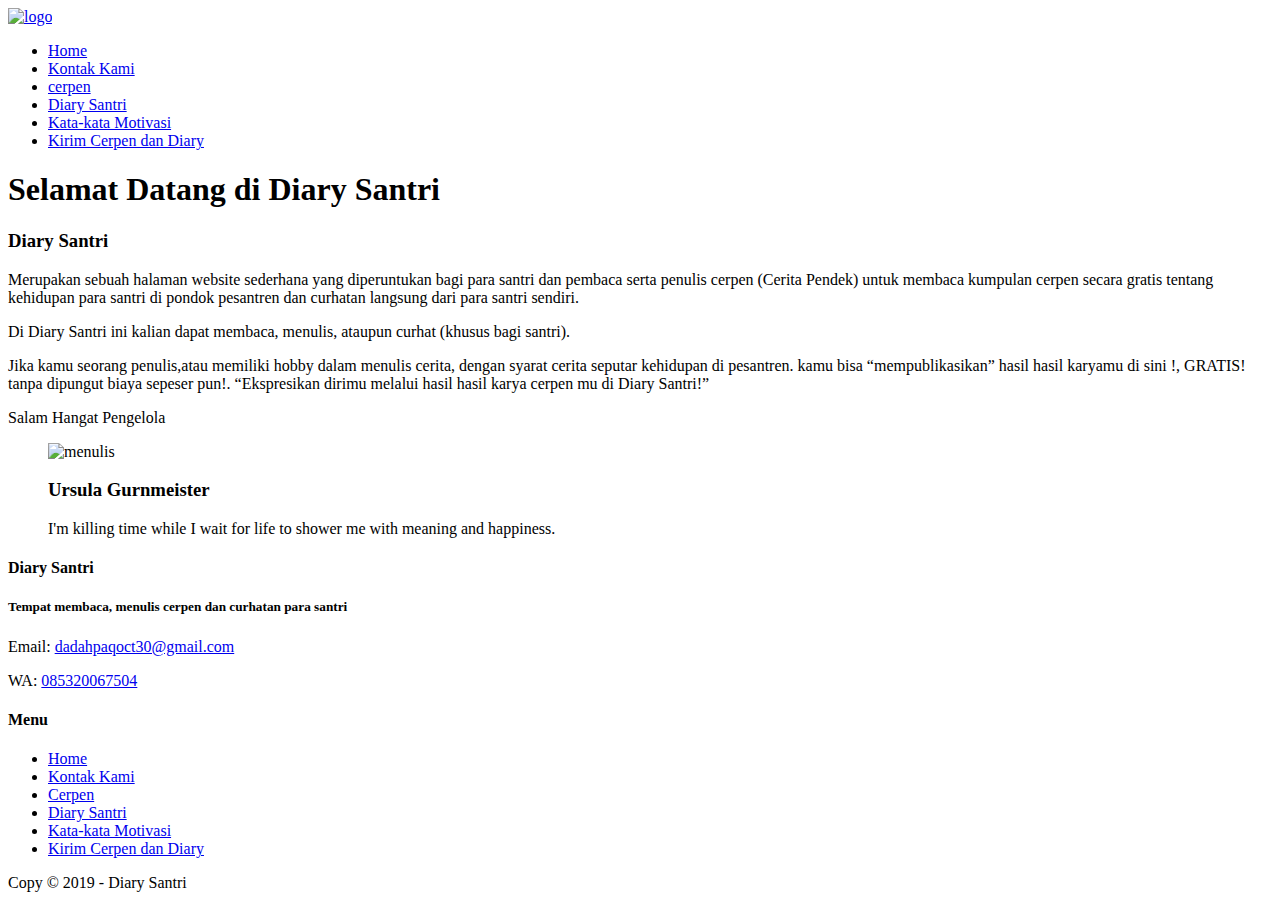
==== index.html @ 9d4bdce6 "Add files via upload" ====
<!DOCTYPE html>
<html lang="en">
    <head>
        <meta charset="UTF-8">
        <meta name="viewport" content="width=device-width, initial-scale=1.0">
        <meta http-equiv="X-UA-Compatible" content="ie=edge">
        
        <!--Start Title-->
        <title>Cerpen Kehidupan Pesantren - Cerita Santri - Diary Santri
        </title>
        <!--End Title-->
        
        <!--Start Favicon-->
        <link rel="icon" href="favicon.ico">
        <!--End Favicon-->

        <!--Start Description-->
        <meta name="description" content="Cerita Pendek yang di angkat dari kehidupan santri di pondok pesantren. Curhatan santri. Kirim cerpen dan diary.">
        <!--End Description-->

        <!--Start CSS-->
        <link rel="stylesheet" href="styles/style.css">
        <!--End CSS-->

        <!--Start js-->
        <link rel="stylesheet" href="js/javascript.js">
        <!--End js-->
    </head>
    <body>
        <!--Start Logo-->
        <div class="container logo">
            <a href="index.html" title="logo">
            <img src="images/logo.jpg" alt="logo" width="300">
            </a>
        </div>
        <!--End Logo-->
            
        <!--Start Menu Primer-->
        <div class="container menu-primer">
            <ul>
                <li>
                    <a href="index.html" title="home" class="active">Home
                    </a>
                </li>
                <li>
                    <a href="kontak.html" title="kontak">Kontak Kami
                    </a>
                </li>
                <li>
                    <a href="cerpen.html" title="cerpen">cerpen
                    </a>
                </li>
                <li>
                    <a href="diary.html" title="Diary">Diary Santri
                    </a>
                </li>
                <li>
                    <a href="kata.html" title="Kata">Kata-kata Motivasi
                    </a>
                </li>
                <li>
                    <a href="kirim.html" title="Kirim">Kirim Cerpen dan Diary
                    </a>
                </li>
            </ul>
        </div>
        <!--End Menu Primer-->

        <!--Start Jumbotron-->
        <div class="jumbotron h1">
            <h1>Selamat Datang di Diary Santri</h1>
        </div>  

        <div class="container bg-violet">
            <h3>Diary Santri</h3>      
            <p>Merupakan sebuah halaman website sederhana yang diperuntukan bagi para santri dan pembaca serta penulis cerpen (Cerita Pendek) untuk membaca kumpulan cerpen secara gratis tentang kehidupan para santri di pondok pesantren dan curhatan langsung dari para santri sendiri.
            </p>
            <p>Di Diary Santri ini kalian dapat membaca, menulis, ataupun curhat (khusus bagi santri).
            </p>
            <p>Jika kamu seorang penulis,atau memiliki hobby dalam menulis cerita, dengan syarat cerita seputar kehidupan di pesantren. kamu bisa “mempublikasikan” hasil hasil karyamu di sini !, GRATIS! tanpa dipungut biaya sepeser pun!. “Ekspresikan dirimu melalui hasil hasil karya cerpen mu di Diary Santri!”
            </p> 
            <p>Salam Hangat Pengelola
            </p>
        </div>
        <!--End Jumbotron-->

        <!-- Start Effect -->
        <figure class="snip1467"><img src="images/menulis.jpg" alt="menulis" width="300">
        </a>
                <figcaption>
                  <h3>Ursula Gurnmeister</h3>
                  <p>I'm killing time while I wait for life to shower me with meaning and happiness.</p>
                </figcaption><i class="ion-plus-round"></i>
                <a href="#"></a>
        </figure>
        <!-- End Effect -->

        <!--Start Menu Sekunder-->
        <div class="container-full menu sekunder">
            <div class="menu-sekunder-one">
                <h4>Diary Santri</h4>
                <h5>Tempat membaca, menulis cerpen dan curhatan para santri</h5>
                <p>Email: <a href="mailto:dadahpaqoct30@gmail.com"title="dadahpaqoct30@gmail.com">dadahpaqoct30@gmail.com</a></p>
                <p>WA: <a href="tel:085320067504"title="085320067504">085320067504
                        </a></p>
            </div>
            <div class="menu-sekunder-two">
                <h4>Menu</h4>
                <ul>
                    <li>
                        <a href="index.html" title="home">Home
                        </a>
                    </li>
                    <li>
                        <a href="kontak.html" title="kontak">Kontak Kami
                        </a>
                    </li>
                    <li>
                        <a href="cerpen.html" title="cerpen">Cerpen
                        </a>
                    </li>
                    <li>
                        <a href="diary.html" title="Diary">Diary Santri
                        </a>
                    </li>
                    <li>
                        <a href="kata.html" title="Kata">Kata-kata Motivasi
                        </a>
                    </li>
                    <li>
                        <a href="kirim.html" title="Kirim">Kirim Cerpen dan Diary
                        </a>
                    </li>
                </ul>
            </div>                  
        </div>
        <!--End Menu Sekunder-->

        <!--Start Copyright-->
        <div class="copyright">
            <p>Copy &copy; 2019 - Diary Santri</p>
        </div>
        <!--End Copyright-->
    </body>
</html>
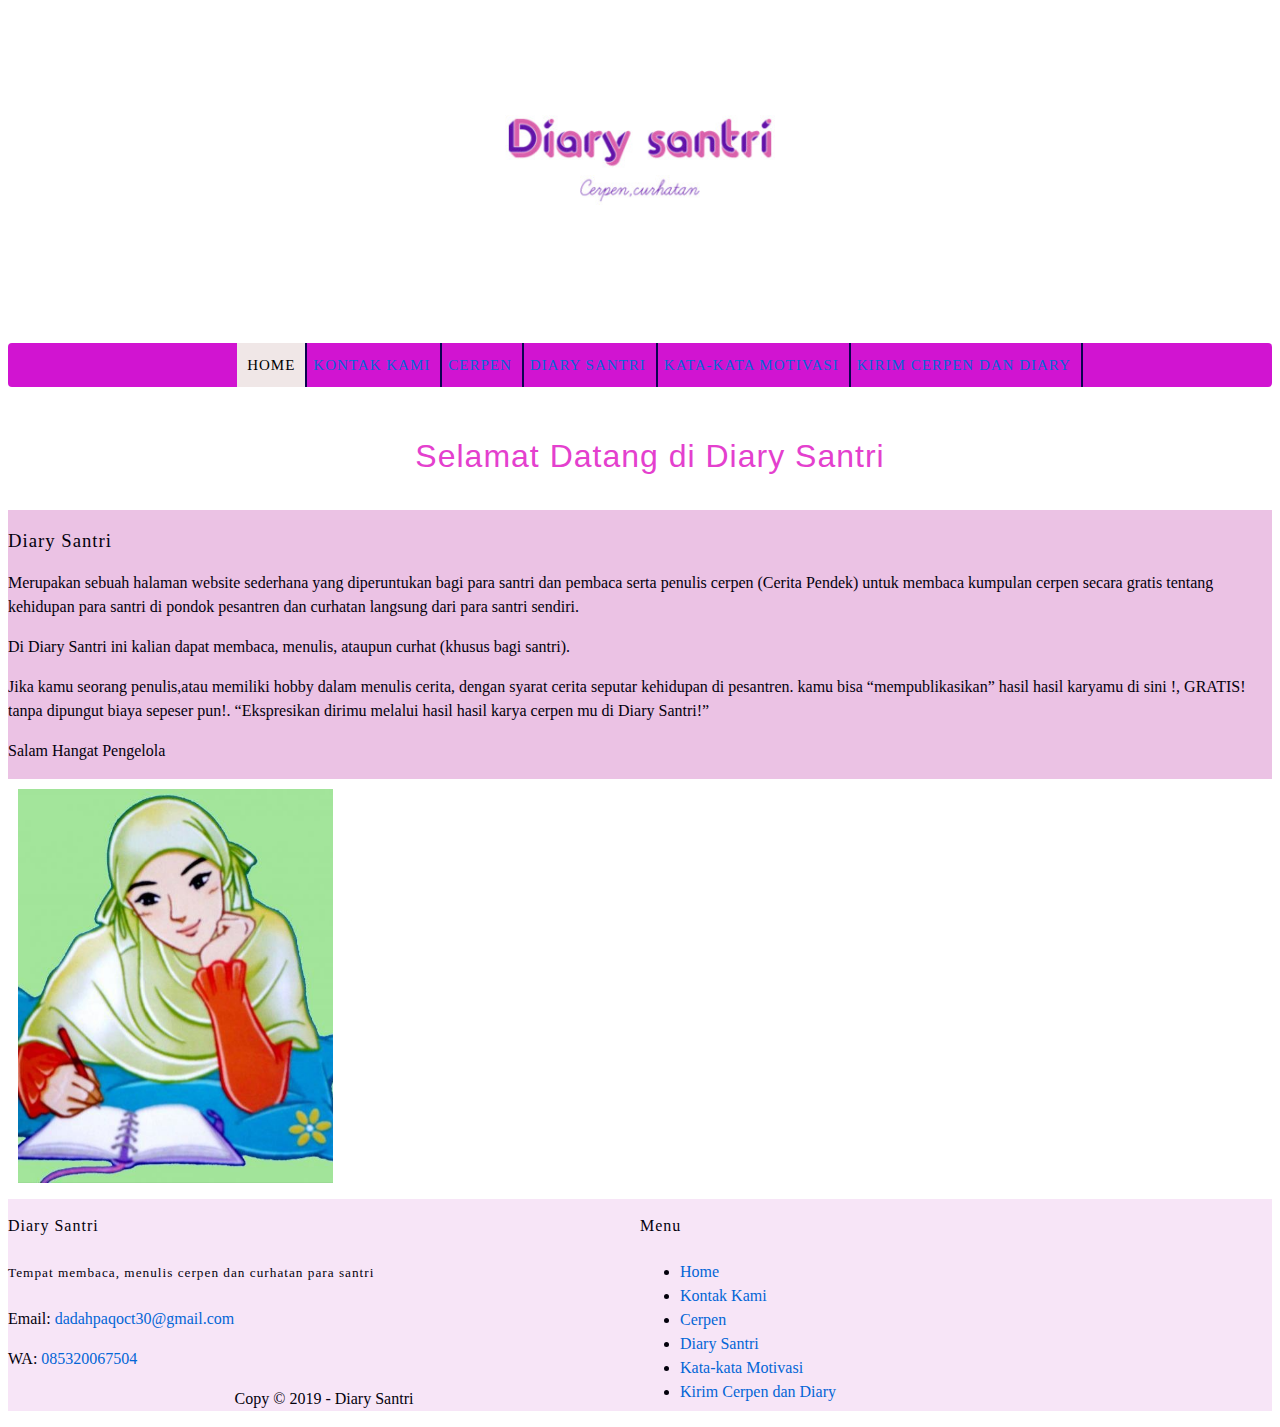
==== commit cebc6526: "Add files via upload" ====
--- a/index.html
+++ b/index.html
@@ -70,7 +70,6 @@
         <div class="jumbotron h1">
             <h1>Selamat Datang di Diary Santri</h1>
         </div>  
-
         <div class="container bg-violet">
             <h3>Diary Santri</h3>      
             <p>Merupakan sebuah halaman website sederhana yang diperuntukan bagi para santri dan pembaca serta penulis cerpen (Cerita Pendek) untuk membaca kumpulan cerpen secara gratis tentang kehidupan para santri di pondok pesantren dan curhatan langsung dari para santri sendiri.
@@ -85,13 +84,10 @@
         <!--End Jumbotron-->
 
         <!-- Start Effect -->
-        <figure class="snip1467"><img src="images/menulis.jpg" alt="menulis" width="300">
-        </a>
-                <figcaption>
-                  <h3>Ursula Gurnmeister</h3>
-                  <p>I'm killing time while I wait for life to shower me with meaning and happiness.</p>
-                </figcaption><i class="ion-plus-round"></i>
-                <a href="#"></a>
+        <figure class="snip1467"><img src="images/menulis.jpg" alt="menulis" width="300"></a>
+            <figcaption><p>Tulislah cerpenmu, curhatanmu di sini !</p>
+            </figcaption><i class="ion-plus-round"></i>
+            <a href="#"></a>
         </figure>
         <!-- End Effect -->
 
--- a/styles/style.css
+++ b/styles/style.css
@@ -0,0 +1,331 @@
+/* Start Body */
+body{
+    color: #03000c;
+    font-family: Helvetica, sans-serif sans-serif;
+    font-size: 16px;
+    line-height: 1.5em;
+    margin: 5;
+    padding: 10; 
+}
+@media only screen and (max-width:600px){
+    body {
+        font-size: 13px;
+    }
+
+    .menu-primer li {
+        border-right: 2px solid rgb(11, 3, 80);
+        width: 100%;
+    }
+}
+@import url(https://fonts.googleapis.com/css?family=Lato:400,700);
+@import url(https://code.ionicframework.com/ionicons/2.0.1/css/ionicons.min.css);
+
+/* End Body */
+
+/* Start Debug */
+.bg-blueviolet {
+    background-color: rgb(177, 107, 241);
+}
+
+.bg-blue {
+    background-color: rgb(74, 74, 248);
+}
+.bg-violet {
+    background-color:  #ebc2e4;
+}
+/* End Debug */
+
+/* Start Container */
+.container {
+    margin: 10px auto;
+    overflow: auto;
+    width: 100%;
+}
+/* End Container */
+
+/* Start Logo */
+.logo {
+    text-align: center;
+}
+/* End Logo */
+
+/* Start Menu Primer */
+.menu-primer ul {
+    text-align: center;
+    background-color: #d114d1;
+    border-radius: 4px;
+    box-shadow:
+        0 3px 5px -1px rgba(red, green, blue, alpha),
+        0 6px 10px 0 rgba(red, green, blue, alpha),
+        0 1px 18px 0 rgba(red, green, blue, alpha);
+}
+
+.menu-primer li {
+    border-right: 2px solid rgb(11, 3, 80);
+    display: inline-block;
+    margin: 0 -4px;
+}
+
+.menu-primer a {
+    color:#f0e7e7;
+    font-size: 15px;
+    display: inline-block;
+    letter-spacing: 1px;
+    padding: 10px;
+    text-transform: uppercase;
+}
+.menu-primer a:hover {
+    background-color: #f0e7e7;
+    color: black;
+    text-decoration: none;
+}
+
+.menu-primer .active{
+    background-color: #f0e7e7;
+    color: black;
+    text-decoration: none;
+
+}
+/* End Menu Primer */
+
+/*Start Anchor/ Hyperlink */
+a:link,
+a:active {
+    color:#0366d6;
+    text-decoration: none;
+}
+a:hover,
+a:active {
+    color: #000000;
+    text-decoration: underline;
+}
+/*Start Anchor/ Hyperlink */
+
+/* Start Heading */
+h1, h2, h3, h4, h5, h6 {
+    font-weight: 400;
+    letter-spacing: 1px;
+}
+.h1 {
+    font-size: 28;
+}
+.h2 {
+    font-size: 24;
+}
+.h3 {
+    font-size:18 ;
+}
+.h4 {
+    font-size: 16;
+}
+.h5 {
+    font-size: 14;
+}
+.h6 {
+    font-size: 13;
+}
+/* End Heading */
+
+
+/* Start Main Cerpen*/
+.main-kategori-one {
+    float: left;
+    width: 50%;
+}
+.main-kategori-two {
+    float: right;
+    width: 50%;
+}
+.main-kategori-one .box-isi, 
+.main-kategori-two .box-isi {
+    height: 220px;
+}
+/* End Main Cerpen*/
+
+/* Start Effect*/
+.snip1467 {
+    font-family: 'Lato', Arial, sans-serif;
+    position: relative;
+    overflow: hidden;
+    margin: 10px;
+    min-width: 230px;
+    max-width: 315px;
+    width: 100%;
+    color: #fff;
+    text-align: center;
+    font-size: 16px;
+    background-color: #000000;
+    line-height: 1.5em;
+  }
+  
+  .snip1467 *,
+  .snip1467 *:before,
+  .snip1467 *:after {
+    -webkit-box-sizing: border-box;
+    box-sizing: border-box;
+    -webkit-transition: all 0.25s linear;
+    transition: all 0.25s linear;
+  }
+  
+  .snip1467 img {
+    width: calc(120%);
+    backface-visibility: hidden;
+    vertical-align: top;
+    -webkit-transform: translate(-40px);
+    transform: translate(-40px);
+  }
+  
+  .snip1467 figcaption {
+    position: absolute;
+    top: 50%;
+    width: 100%;
+    -webkit-transform: translateY(-25%);
+    transform: translateY(-25%);
+    padding: 5px 40px;
+    opacity: 0;
+  }
+  
+  .snip1467 h3 {
+    margin: 0;
+    text-transform: uppercase;
+    font-weight: 700;
+  }
+  
+  .snip1467 p {
+    font-weight: 400;
+    margin: 0;
+    font-size: 0.9em;
+  }
+  
+  .snip1467 i {
+    position: absolute;
+    color: #fff;
+    font-size: 34.375px;
+    line-height: 55px;
+    width: 55px;
+    bottom: 0;
+    left: 0;
+    background-color: #c0392b;
+    -webkit-transform: translateX(-55px);
+    transform: translateX(-55px);
+  }
+  
+  .snip1467 a {
+    position: absolute;
+    top: 0;
+    bottom: 0;
+    left: 0;
+    right: 0;
+  }
+  
+  .snip1467:hover img,
+  .snip1467.hover img {
+    zoom: 1;
+    filter: alpha(opacity=30);
+    -webkit-opacity: 0.3;
+    opacity: 0.3;
+    -webkit-transform: translateX(0px);
+    transform: translateX(0px);
+  }
+  
+  .snip1467:hover figcaption,
+  .snip1467.hover figcaption {
+    -webkit-transform: translateY(-50%);
+    transform: translateY(-50%);
+    opacity: 1;
+  }
+  
+  .snip1467:hover i,
+  .snip1467.hover i {
+    -webkit-transform: translateX(0);
+    transform: translateX(0);
+  }
+/* End ffect */
+
+
+/* Start Box */
+.box-heading {
+    background-color: #df8cdf;
+    border: 1px solid;
+    border-radius: 3px 3px 0 0;
+    margin: 0;
+    padding: 10px 20px;
+    text-transform: uppercase;
+}
+.box-heading h3 {
+    font-size: 14px;
+    margin: 0;
+}
+.box-isi {
+    background-color: #fadbf5;
+    border: 1px solid #df8cdf;
+    border-top: 0;
+    margin: 0;
+    padding: 10px 20px;
+}
+
+/* End Box */
+
+/* Start Jumbotron */
+.jumbotron {
+    text-align: justify;
+    width: 100%;
+    padding: 10px;
+}
+.jumbotron h1 {
+    font-size: 32px;
+    padding: 0 20px;
+    color: rgb(228, 64, 206);
+    font-family: 'Franklin Gothic Medium', 'Arial Narrow', Arial, sans-serif;
+    text-align: center;
+}
+.jumbotron h3{
+    font-size: 20px;
+    padding: 0 20px;
+}
+/* End Jumbotron */
+
+/* Start Alamat */
+
+/* And Alamat */
+
+/* Start Menu Sekunder */
+.menu-sekunder{
+    background-color:#f7e5f7;
+    text-align: justify;
+    width: 100%;
+    padding: 10px;
+
+}
+.menu-sekunder-one {
+    float: left;
+    width: 50%;
+}
+.menu-sekunder-two {
+    float: right;
+    width: 50%;
+}
+/* End Menu Sekunder */
+
+/* Start Copyright */
+.copyright {
+    background-color: #f7e5f7;
+    text-align: center;
+}
+/* Start Copyright */
+
+/* Start Untuk Hp */
+@media only screen and (max-width:480px){
+    body {
+        font-size: 13px;
+    }
+    .main-kategori-one {
+        float: left;
+        width: 100%;
+    }
+    .main-kategori-two {
+        float: right;
+        width: 100%;
+    }
+}
+/* End Untuk Hp */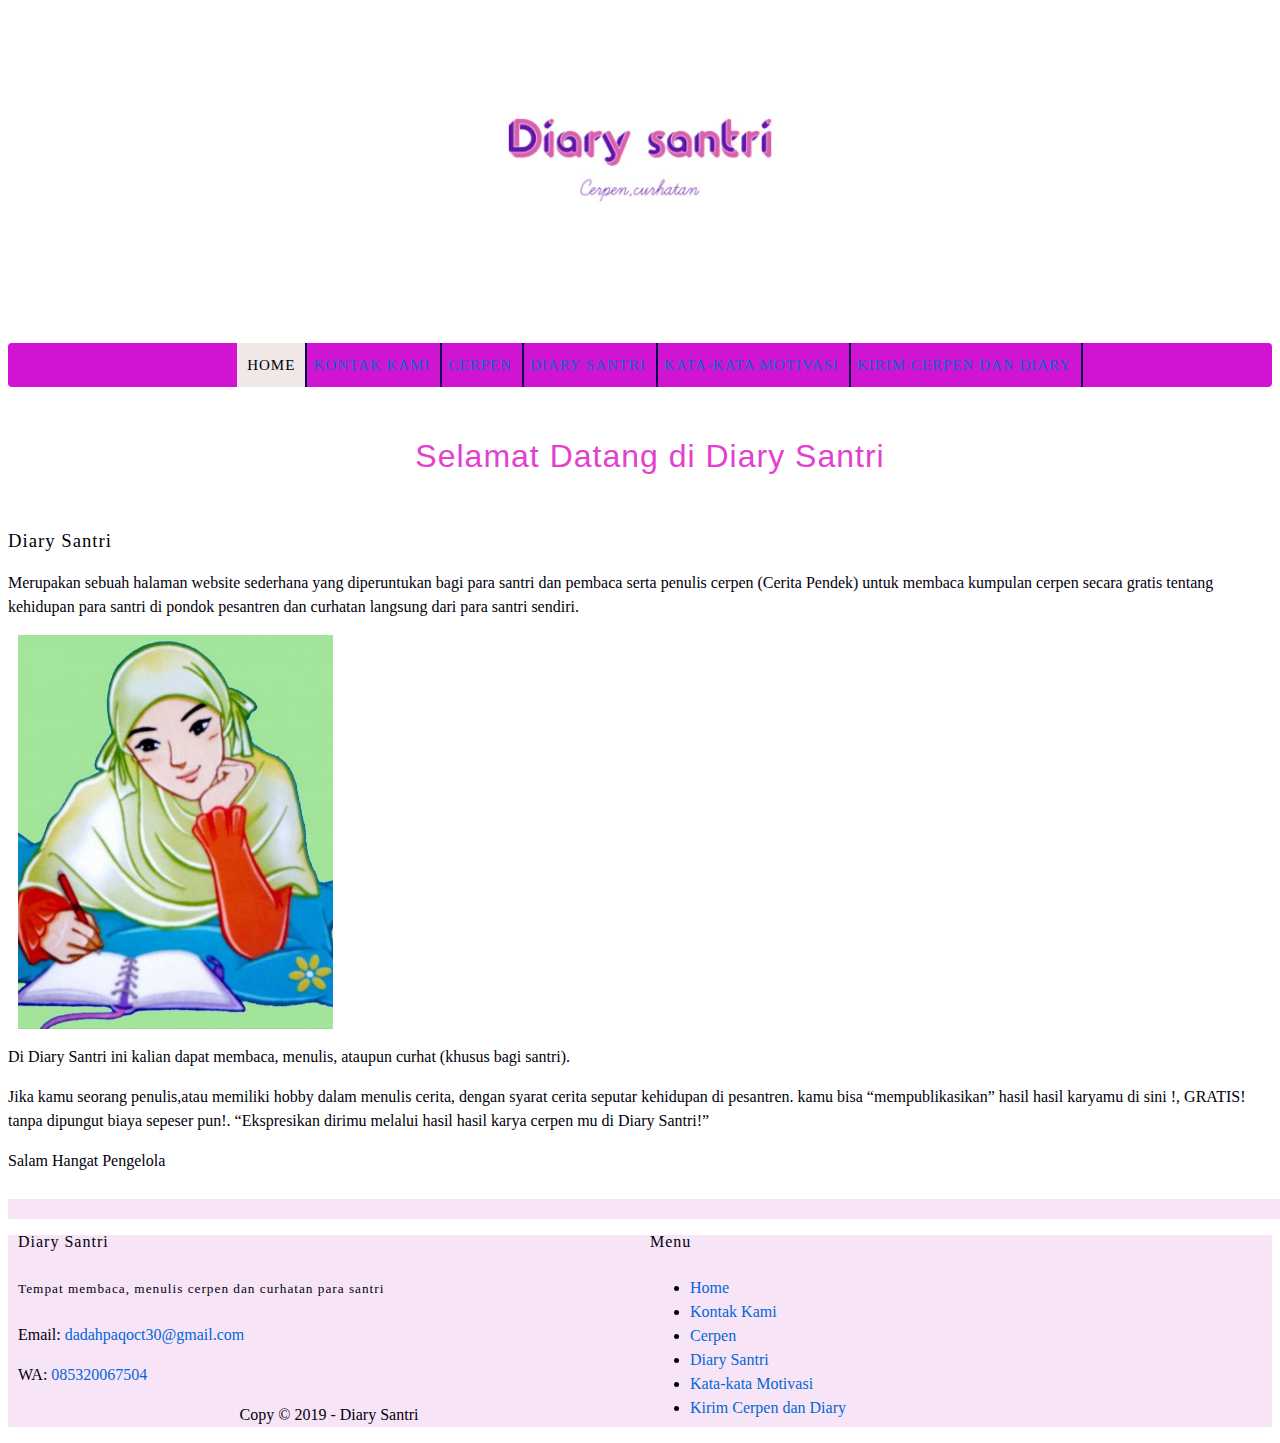
==== commit 2cabda9c: "Add files via upload" ====
--- a/index.html
+++ b/index.html
@@ -5,37 +5,37 @@
         <meta name="viewport" content="width=device-width, initial-scale=1.0">
         <meta http-equiv="X-UA-Compatible" content="ie=edge">
         
-        <!--Start Title-->
+        <!-- Start Title -->
         <title>Cerpen Kehidupan Pesantren - Cerita Santri - Diary Santri
         </title>
-        <!--End Title-->
+        <!-- End Title -->
         
-        <!--Start Favicon-->
+        <!-- Start Favicon -->
         <link rel="icon" href="favicon.ico">
-        <!--End Favicon-->
+        <!-- End Favicon -->
 
-        <!--Start Description-->
+        <!-- Start Description -->
         <meta name="description" content="Cerita Pendek yang di angkat dari kehidupan santri di pondok pesantren. Curhatan santri. Kirim cerpen dan diary.">
-        <!--End Description-->
+        <!-- End Description -->
 
-        <!--Start CSS-->
+        <!-- Start CSS -->
         <link rel="stylesheet" href="styles/style.css">
-        <!--End CSS-->
+        <!-- End CSS -->
 
-        <!--Start js-->
+        <!-- Start js -->
         <link rel="stylesheet" href="js/javascript.js">
-        <!--End js-->
+        <!-- End js -->
     </head>
     <body>
-        <!--Start Logo-->
+        <!-- Start Logo -->
         <div class="container logo">
             <a href="index.html" title="logo">
             <img src="images/logo.jpg" alt="logo" width="300">
             </a>
         </div>
-        <!--End Logo-->
+        <!-- End Logo -->
             
-        <!--Start Menu Primer-->
+        <!-- Start Menu Primer -->
         <div class="container menu-primer">
             <ul>
                 <li>
@@ -64,16 +64,21 @@
                 </li>
             </ul>
         </div>
-        <!--End Menu Primer-->
+        <!-- End Menu Primer -->
 
-        <!--Start Jumbotron-->
+        <!-- Start Jumbotron -->
         <div class="jumbotron h1">
             <h1>Selamat Datang di Diary Santri</h1>
         </div>  
-        <div class="container bg-violet">
+        <div class="container">
             <h3>Diary Santri</h3>      
             <p>Merupakan sebuah halaman website sederhana yang diperuntukan bagi para santri dan pembaca serta penulis cerpen (Cerita Pendek) untuk membaca kumpulan cerpen secara gratis tentang kehidupan para santri di pondok pesantren dan curhatan langsung dari para santri sendiri.
             </p>
+            <figure class="snip1467"><img src="images/menulis.jpg" alt="menulis" width="300"></a>
+                <figcaption><p>Tulislah cerpen dan curhatanmu di sini !</p>
+                </figcaption><i class="ion-plus-round"></i>
+                <a href="#"></a>
+            </figure>
             <p>Di Diary Santri ini kalian dapat membaca, menulis, ataupun curhat (khusus bagi santri).
             </p>
             <p>Jika kamu seorang penulis,atau memiliki hobby dalam menulis cerita, dengan syarat cerita seputar kehidupan di pesantren. kamu bisa “mempublikasikan” hasil hasil karyamu di sini !, GRATIS! tanpa dipungut biaya sepeser pun!. “Ekspresikan dirimu melalui hasil hasil karya cerpen mu di Diary Santri!”
@@ -81,26 +86,22 @@
             <p>Salam Hangat Pengelola
             </p>
         </div>
-        <!--End Jumbotron-->
+        <!-- End Jumbotron -->
 
         <!-- Start Effect -->
-        <figure class="snip1467"><img src="images/menulis.jpg" alt="menulis" width="300"></a>
-            <figcaption><p>Tulislah cerpenmu, curhatanmu di sini !</p>
-            </figcaption><i class="ion-plus-round"></i>
-            <a href="#"></a>
-        </figure>
+       
         <!-- End Effect -->
 
-        <!--Start Menu Sekunder-->
-        <div class="container-full menu sekunder">
-            <div class="menu-sekunder-one">
+        <!-- Start Menu Sekunder -->
+        <div class="container-full menu-sekunder">
+            <div class=" menu-sekunder-one">
                 <h4>Diary Santri</h4>
                 <h5>Tempat membaca, menulis cerpen dan curhatan para santri</h5>
                 <p>Email: <a href="mailto:dadahpaqoct30@gmail.com"title="dadahpaqoct30@gmail.com">dadahpaqoct30@gmail.com</a></p>
                 <p>WA: <a href="tel:085320067504"title="085320067504">085320067504
                         </a></p>
             </div>
-            <div class="menu-sekunder-two">
+            <div class=" menu-sekunder-two">
                 <h4>Menu</h4>
                 <ul>
                     <li>
@@ -130,12 +131,12 @@
                 </ul>
             </div>                  
         </div>
-        <!--End Menu Sekunder-->
+        <!-- End Menu Sekunder -->
 
-        <!--Start Copyright-->
+        <!-- Start Copyright -->
         <div class="copyright">
             <p>Copy &copy; 2019 - Diary Santri</p>
         </div>
-        <!--End Copyright-->
+        <!-- End Copyright -->
     </body>
 </html>
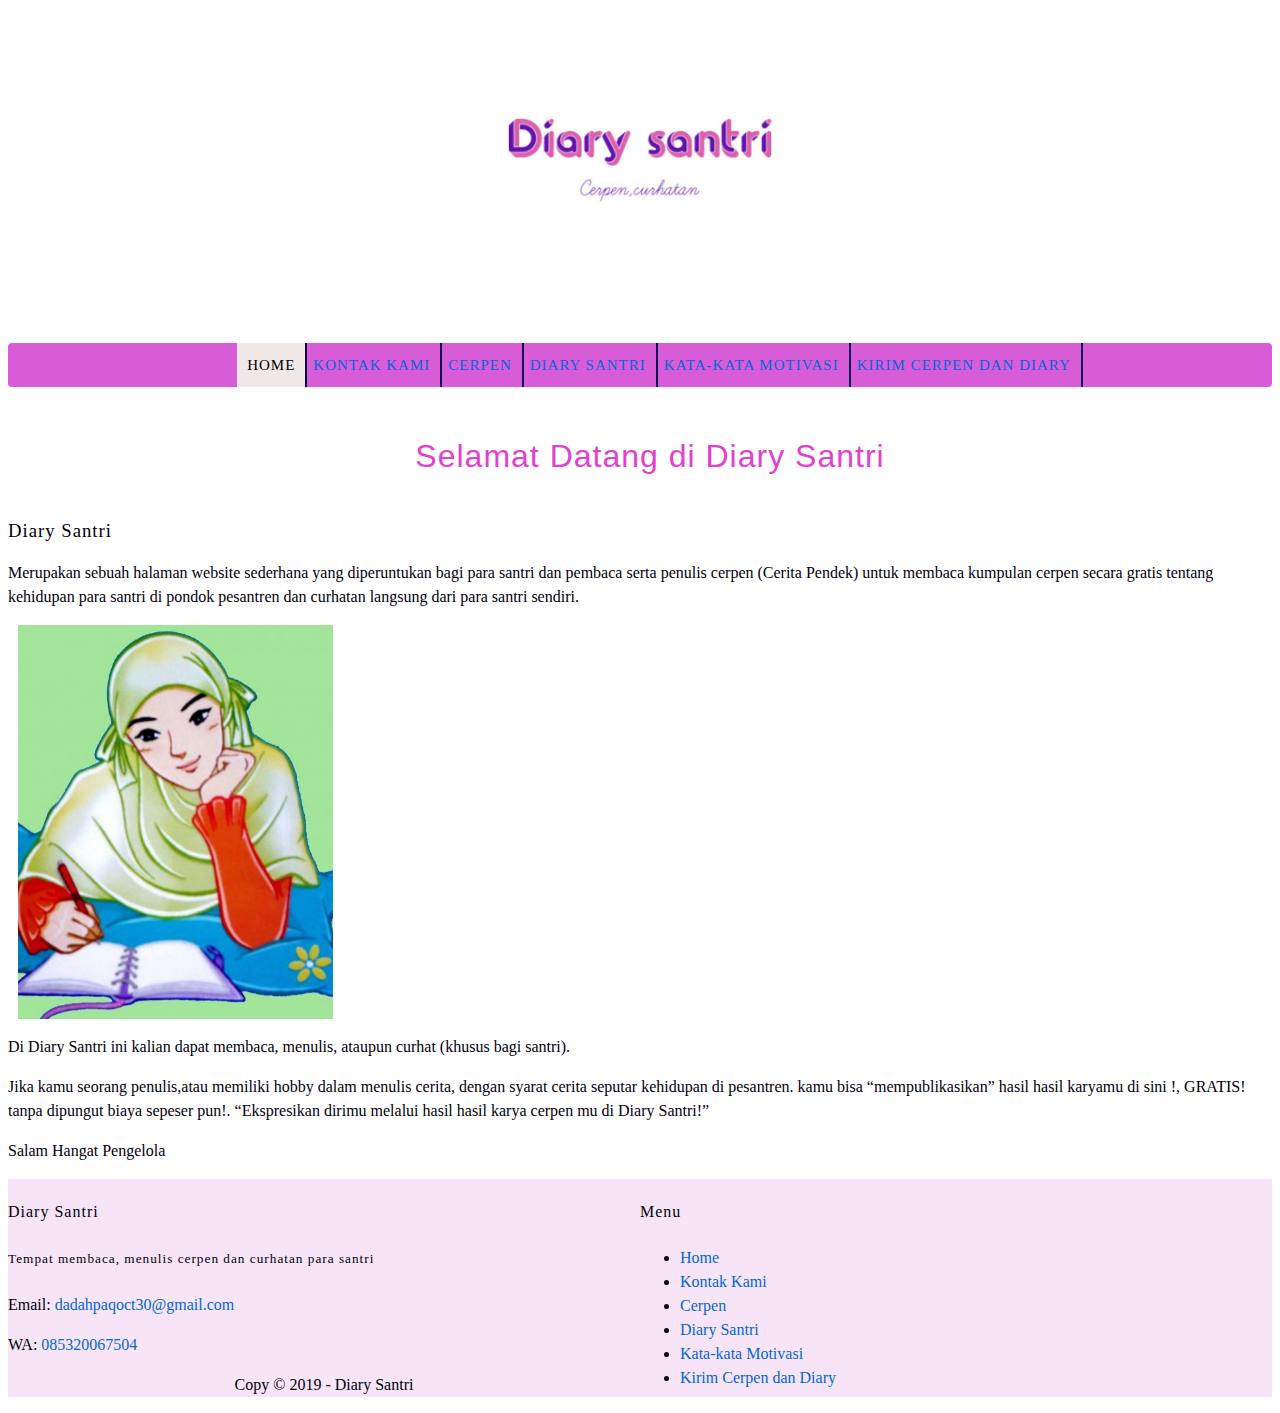
==== commit 35f18b1b: "Add files via upload" ====
--- a/index.html
+++ b/index.html
@@ -70,22 +70,20 @@
         <div class="jumbotron h1">
             <h1>Selamat Datang di Diary Santri</h1>
         </div>  
-        <div class="container">
-            <h3>Diary Santri</h3>      
-            <p>Merupakan sebuah halaman website sederhana yang diperuntukan bagi para santri dan pembaca serta penulis cerpen (Cerita Pendek) untuk membaca kumpulan cerpen secara gratis tentang kehidupan para santri di pondok pesantren dan curhatan langsung dari para santri sendiri.
-            </p>
-            <figure class="snip1467"><img src="images/menulis.jpg" alt="menulis" width="300"></a>
-                <figcaption><p>Tulislah cerpen dan curhatanmu di sini !</p>
-                </figcaption><i class="ion-plus-round"></i>
-                <a href="#"></a>
-            </figure>
-            <p>Di Diary Santri ini kalian dapat membaca, menulis, ataupun curhat (khusus bagi santri).
-            </p>
-            <p>Jika kamu seorang penulis,atau memiliki hobby dalam menulis cerita, dengan syarat cerita seputar kehidupan di pesantren. kamu bisa “mempublikasikan” hasil hasil karyamu di sini !, GRATIS! tanpa dipungut biaya sepeser pun!. “Ekspresikan dirimu melalui hasil hasil karya cerpen mu di Diary Santri!”
-            </p> 
-            <p>Salam Hangat Pengelola
-            </p>
-        </div>
+        <h3>Diary Santri</h3>      
+        <p>Merupakan sebuah halaman website sederhana yang diperuntukan bagi para santri dan pembaca serta penulis cerpen (Cerita Pendek) untuk membaca kumpulan cerpen secara gratis tentang kehidupan para santri di pondok pesantren dan curhatan langsung dari para santri sendiri.
+        </p>
+        <figure class="snip1467"><img src="images/menulis.jpg" alt="menulis" width="300"></a>
+            <figcaption><p>Tulislah cerpen dan curhatanmu di sini !</p>
+            </figcaption><i class="ion-plus-round"></i>
+            <a href="#"></a>
+        </figure>
+        <p>Di Diary Santri ini kalian dapat membaca, menulis, ataupun curhat (khusus bagi santri).
+        </p>
+        <p>Jika kamu seorang penulis,atau memiliki hobby dalam menulis cerita, dengan syarat cerita seputar kehidupan di pesantren. kamu bisa “mempublikasikan” hasil hasil karyamu di sini !, GRATIS! tanpa dipungut biaya sepeser pun!. “Ekspresikan dirimu melalui hasil hasil karya cerpen mu di Diary Santri!”
+        </p> 
+        <p>Salam Hangat Pengelola
+        </p>
         <!-- End Jumbotron -->
 
         <!-- Start Effect -->
--- a/styles/style.css
+++ b/styles/style.css
@@ -52,7 +52,7 @@
 /* Start Menu Primer */
 .menu-primer ul {
     text-align: center;
-    background-color: #d114d1;
+    background-color: #d85bd8;
     border-radius: 4px;
     box-shadow:
         0 3px 5px -1px rgba(red, green, blue, alpha),
@@ -170,7 +170,7 @@
   .snip1467 img {
     width: calc(120%);
     backface-visibility: hidden;
-    vertical-align: top;
+    float: left;
     -webkit-transform: translate(-40px);
     transform: translate(-40px);
   }
@@ -242,7 +242,6 @@
   }
 /* End ffect */
 
-
 /* Start Box */
 .box-heading {
     background-color: #df8cdf;
@@ -285,16 +284,36 @@
 }
 /* End Jumbotron */
 
-/* Start Alamat */
-
-/* And Alamat */
+/* Start Layanan Table */
+.layanan-table {
+    border: 1px solid #d1d5da;
+    border-collapse: collapse;
+    margin: auto;
+    width: 100%;
+}
+.layanan-tabel th {
+    background-color: #f6f8fa;
+}
+.layanan-tabel td {
+    text-align: center;
+}
+/* And Layanan Table */
+
+/* Start Form */
+input[type="text"],
+input[type="email"],
+textarea {
+    font-size: 14px;
+    padding: 10px;
+}
+
+/* And Form */
 
 /* Start Menu Sekunder */
 .menu-sekunder{
     background-color:#f7e5f7;
     text-align: justify;
     width: 100%;
-    padding: 10px;
 
 }
 .menu-sekunder-one {
